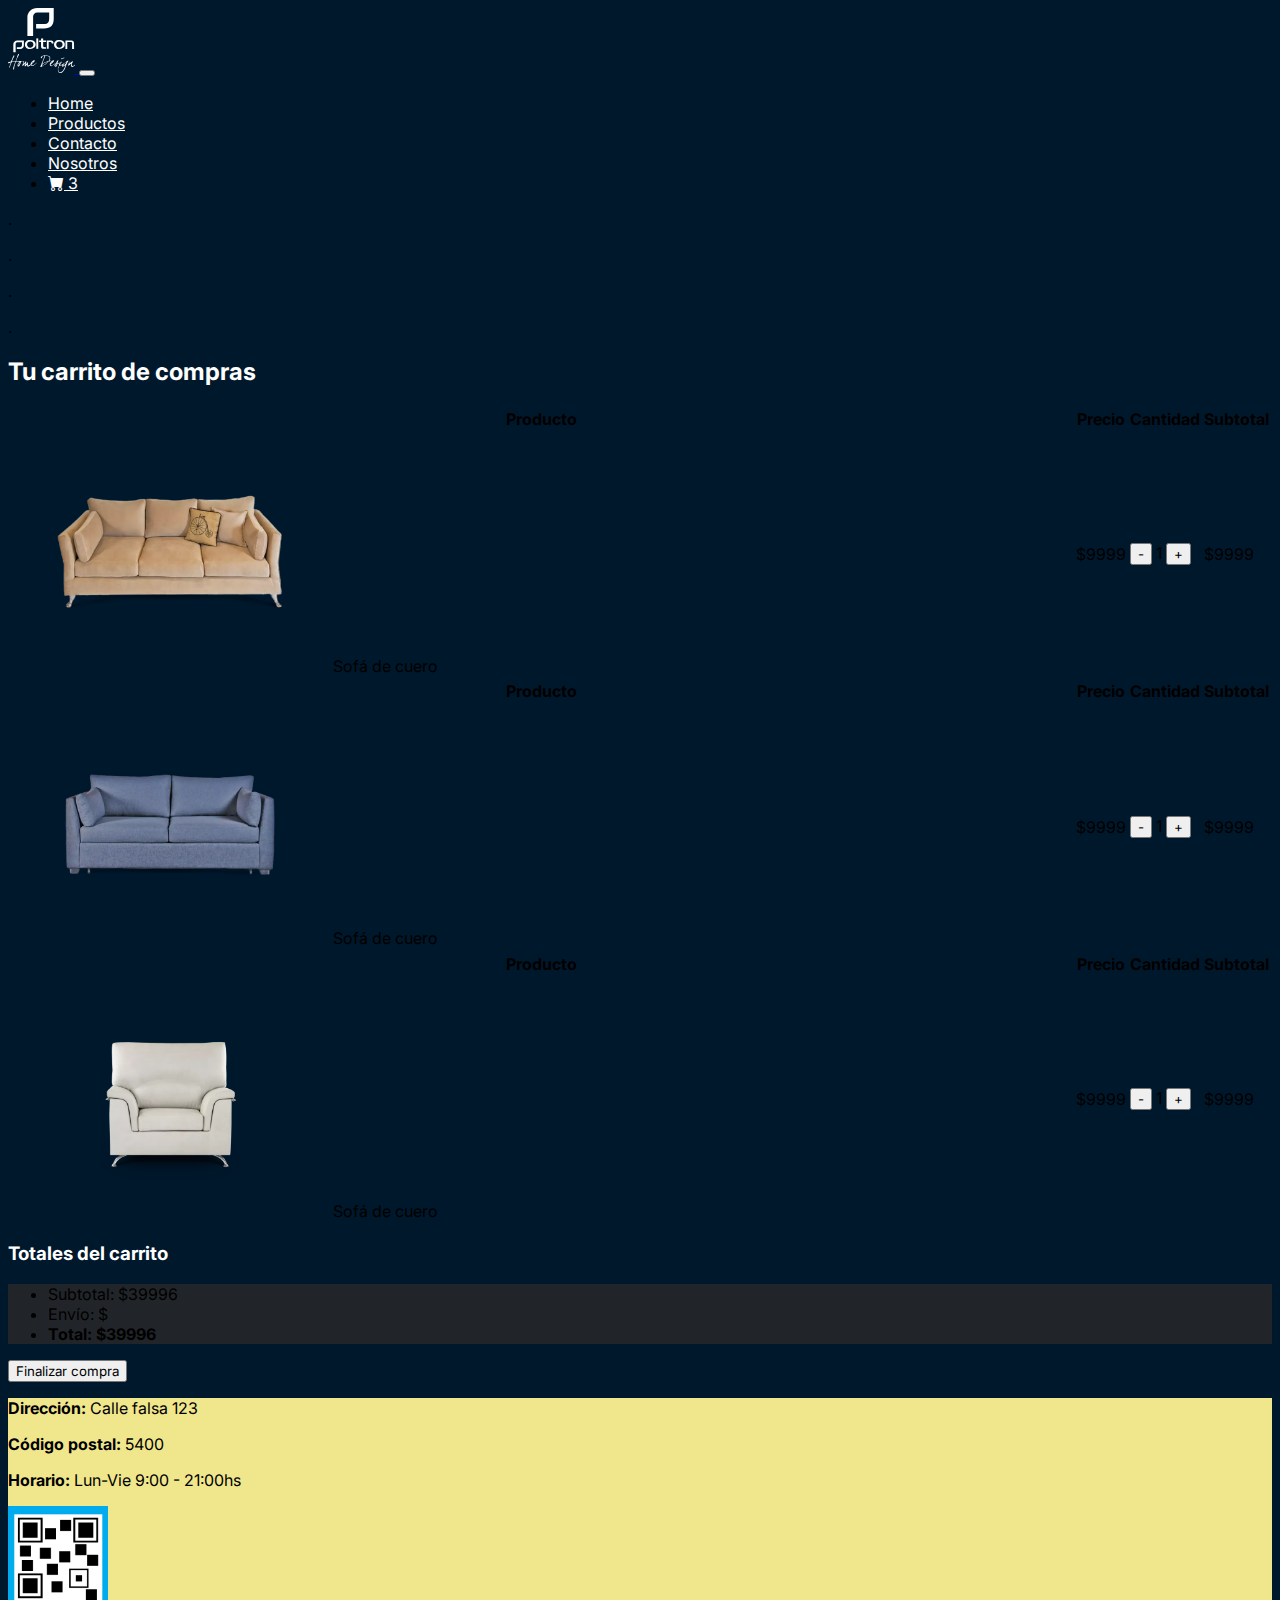
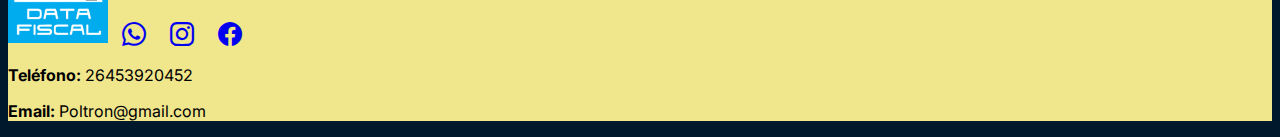
==== carrito.html @ 439a615e "Update carrito.html" ====
<!DOCTYPE html>
<html lang="en">
<head>
    <meta charset="UTF-8">
    <meta name="viewport" content="width=device-width, initial-scale=1.0">
    <title>Poltron</title>
    <link href="https://cdn.jsdelivr.net/npm/bootstrap@5.3.1/dist/css/bootstrap.min.css" rel="stylesheet" integrity="sha384-4bw+/aepP/YC94hEpVNVgiZdgIC5+VKNBQNGCHeKRQN+PtmoHDEXuppvnDJzQIu9" crossorigin="anonymous">
    <link rel="stylesheet" href="https://cdn.jsdelivr.net/npm/bootstrap-icons@1.11.0/font/bootstrap-icons.css">
    <link rel="stylesheet" href="css/stylescar.css">
</head>
<body class="boddy">
    <nav class="navbar navbar-expand-lg fixed-top">
        <div class="container">
        <a href="#" class="navbar-brand "><img class="loguito" src="img/logo.svg" alt="" style="max-width: 1000px;"> </a>
        <button class="navbar-toggler" type="button" data-bs-toggle="collapse" data-bs-target="navbar-start" aria-controls="navbar-start" aria-expanded="false" aria-label="toggle-navigation ">
            <span class="navbar-toggler-icon"></span>
        </button>
        
            <div class="collapse navbar-collapse" id="navbar-start">
                <ul class="navbar-nav ms-auto mb-2 mb-lg-0">
                    <li class="nav-item">
                        <a href="index.html" class="nav-link">Home</a>
                    </li>
                    <li class="nav-item itembar">
                        <a href="productos.html" class="nav-link">Productos</a>
                    </li>
                    <li class="nav-item itembar">
                        <a href="contactos.html" class="nav-link">Contacto</a>
                    </li>
                    <li class="nav-item itembar">
                      <a href="nosotros.html" class="nav-link">Nosotros</a>
                      <li class="nav-item">
                        <a class="nav-link" href="#">
                          <i class="bi 
               bi-cart-fill"></i>
                          <span class="badge bg-danger">3</span>
                        </a>
                      </li>

                </ul>
            </div>
        </div>

    </nav>
    <div class="background">
      <p style="color: black;">.</p>
      <p style="color: black;">.</p>
      <p style="color: black;">.</p>
      <p style="color: black;">.</p>
    </div>

    <div class="container">
      <div class="row">
        <div class="col-md-8">
          <h2 style="color: #fff;">Tu carrito de compras</h2>
          <table class="table">
            <thead>
              <tr>
                <th >Producto</th>
                <th >Precio</th>
                <th >Cantidad</th>
                <th >Subtotal</th>
              </tr>
            </thead>
            <tbody>
              <tr>
                <td>  
    
                  <img src="img/luzio.webp" alt="Producto 1">
                  <span>Sofá de cuero</span>
                </td>
                <td>$9999</td>
                <td>
                  <button class="btn btn-sm btn-danger">-</button>
                  <span>1</span>
                  <button class="btn btn-sm btn-success">+</button>
                </td>
                <td>$9999</td>
              </tr>
              </tbody>
          </table><table class="table">
            <thead>
              <tr>
                <th >Producto</th>
                <th >Precio</th>
                <th >Cantidad</th>
                <th >Subtotal</th>
              </tr>
            </thead>
            <tbody>
              <tr>
                <td>  
    
                  <img src="img/sabana.webp" alt="Producto 1">
                  <span>Sofá de cuero</span>
                </td>
                <td>$9999</td>
                <td>
                  <button class="btn btn-sm btn-danger">-</button>
                  <span>1</span>
                  <button class="btn btn-sm btn-success">+</button>
                </td>
                <td>$9999</td>
              </tr>
              </tbody>
          </table><table class="table">
            <thead>
              <tr>
                <th >Producto</th>
                <th >Precio</th>
                <th >Cantidad</th>
                <th >Subtotal</th>
              </tr>
            </thead>
            <tbody>
              <tr>
                <td>  
    
                  <img src="img/perla.webp" alt="Producto 1">
                  <span>Sofá de cuero</span>
                </td>
                <td>$9999</td>
                <td>
                  <button class="btn btn-sm btn-danger">-</button>
                  <span>1</span>
                  <button class="btn btn-sm btn-success">+</button>
                </td>
                <td>$9999</td>
              </tr>
              </tbody>
          </table>
        </div>
        <div class="col-md-4">
          <h3 style="color: #fff;">Totales del carrito</h3>
          <ul class="list-group">
            <li class="list-group-item">Subtotal: $39996</li>
            <li class="list-group-item">Envío: $</li>
            <li class="list-group-item"><strong>Total: $39996</strong></li>
          </ul>
          <button class="btn btn-primary">Finalizar compra</button>
        </div>
      </div>
    </div>
        
    
    <footer class="container-fluid text-dark footerr">
            <div class="row">
                <div class="col-md-6">
                    <p><strong>Dirección:</strong> Calle falsa 123</p>
                    <p><strong>Código postal:</strong> 5400</p>
                    <p><strong>Horario:</strong> Lun-Vie 9:00 - 21:00hs</p>
                </div>
                <div class="col-md-6 text-end">
                    <img src="img/Captura de pantalla 2024-11-04 164304.png" alt="Código QR" width="100" >
                    <a href="#" class="social-icon"><i class="bi bi-whatsapp"></i></a>
                    <a href="#" class="social-icon"><i class="bi bi-instagram"></i></a>
                    <a href="#" class="social-icon"><i class="bi  
         bi-facebook"></i></a>
                    <p><strong>Teléfono:</strong> 26453920452</p>
                    <p><strong>Email:</strong> Poltron@gmail.com</p>
                </div>
            </div>
        </footer>


    
    <script src="https://cdn.jsdelivr.net/npm/bootstrap@5.3.1/dist/js/bootstrap.bundle.min.js" integrity="sha384-HwwvtgBNo3bZJJLYd8oVXjrBZt8cqVSpeBNS5n7C8IVInixGAoxmnlMuBnhbgrkm" crossorigin="anonymous"></script>

</body>
</html>
---- css/stylescar.css ----
@import url('https://fonts.googleapis.com/css2?family=Inter:ital,opsz,wght@0,14..32,100..900;1,14..32,100..900&display=swap');
@import url('https://fonts.googleapis.com/css2?family=Alata&family=Inter:ital,opsz,wght@0,14..32,100..900;1,14..32,100..900&display=swap');
*{
  font-family: "Inter", serif;
  box-sizing: border-box;
}


.navbar{
}
.nav-link {
  color: #ffffff; 
}
.frame{
  height:30vh;
}
.boddy{
  background-color:#00182C;
}
.reseña{
  color: #DE9F0E
}
.containerr {
  position: relative;
  background-color: #F0E68C;
  padding: 20px;
}
.containerrr{
  background-color: #00182C;
  color: #fff;
  
}
.arrow {
  position: absolute;
  top: 50%;
  transform: translateY(-50%);
  font-size: 3rem;
  color: #333;
  cursor: pointer;
}

.left {
  left: 20px;
}

.right {
  right: 20px;
}

.image-container {
  position: relative;
  border-radius: 50%;
  overflow: hidden;
}

.image-container img {
  width: 100%;
  height: 100%;
  object-fit: cover;
}
.social-icon {
  margin: 0 10px;
  font-size: 24px;
}
.footerr{
  background-color: #F0E68C;
}

.hero {
  position: relative;
  text-align: center; 
}

.hero-text {
  position: absolute;
  top: 50%;
  left: 50%;
  transform: translate(-50%, -50%);
  color: #DE9F0E; 
  font-family: "Alata", sans-serif !important;
  font-size: 4rem;
  z-index: 1; 
}.hero-text h1{
  
  font-family: "Alata", sans-serif !important;
   
}
.list-group {
  background-color: #212529; 
  border: none;
}

.list-group-item {
  border: none;
}
.product-container {
  display: grid;
  grid-template-columns: repeat(3, 1fr); /* 3 columnas de igual ancho */
  gap: 20px; /* Espacio entre elementos */
  justify-self:center;
}.product-containerr {
  display: grid;
  grid-template-columns: repeat(3, 1fr); /* 3 columnas de igual ancho */
  gap: 20px; /* Espacio entre elementos */
  justify-self: center;
}.product-containerrr {
  display: grid;
  grid-template-columns: repeat(3, 1fr); /* 3 columnas de igual ancho */
  gap: 20px; /* Espacio entre elementos */
  justify-self: center;
}.product-containerrrr {
  display: grid;
  grid-template-columns: repeat(3, 1fr); /* 3 columnas de igual ancho */
  gap: 20px; /* Espacio entre elementos */
  justify-self: center;
}.product-containerrrrr {
  display: grid;
  grid-template-columns: repeat(3, 1fr); /* 3 columnas de igual ancho */
  gap: 20px; /* Espacio entre elementos */
  justify-self: center;
}.product-containerrrrrr {
  display: grid;
  grid-template-columns: repeat(3, 1fr); /* 3 columnas de igual ancho */
  gap: 20px; /* Espacio entre elementos */
  justify-self: center;
}

.product {
  border: 1px solid #ccc;
  padding: 20px;
  text-align: center;
  background-color: #DE9F0E;
}

img{
    
  max-width: 30%;
}

.pagination {
  text-align: center;
  margin-top: 20px;
}

.pagination a {
  display: flex;
  justify-content: center;
  align-items: center;
  padding: 10px;
  background-color: #f1f1f1;
  border: 1px solid #ddd;
  margin:2em auto;
  text-decoration: none;
}
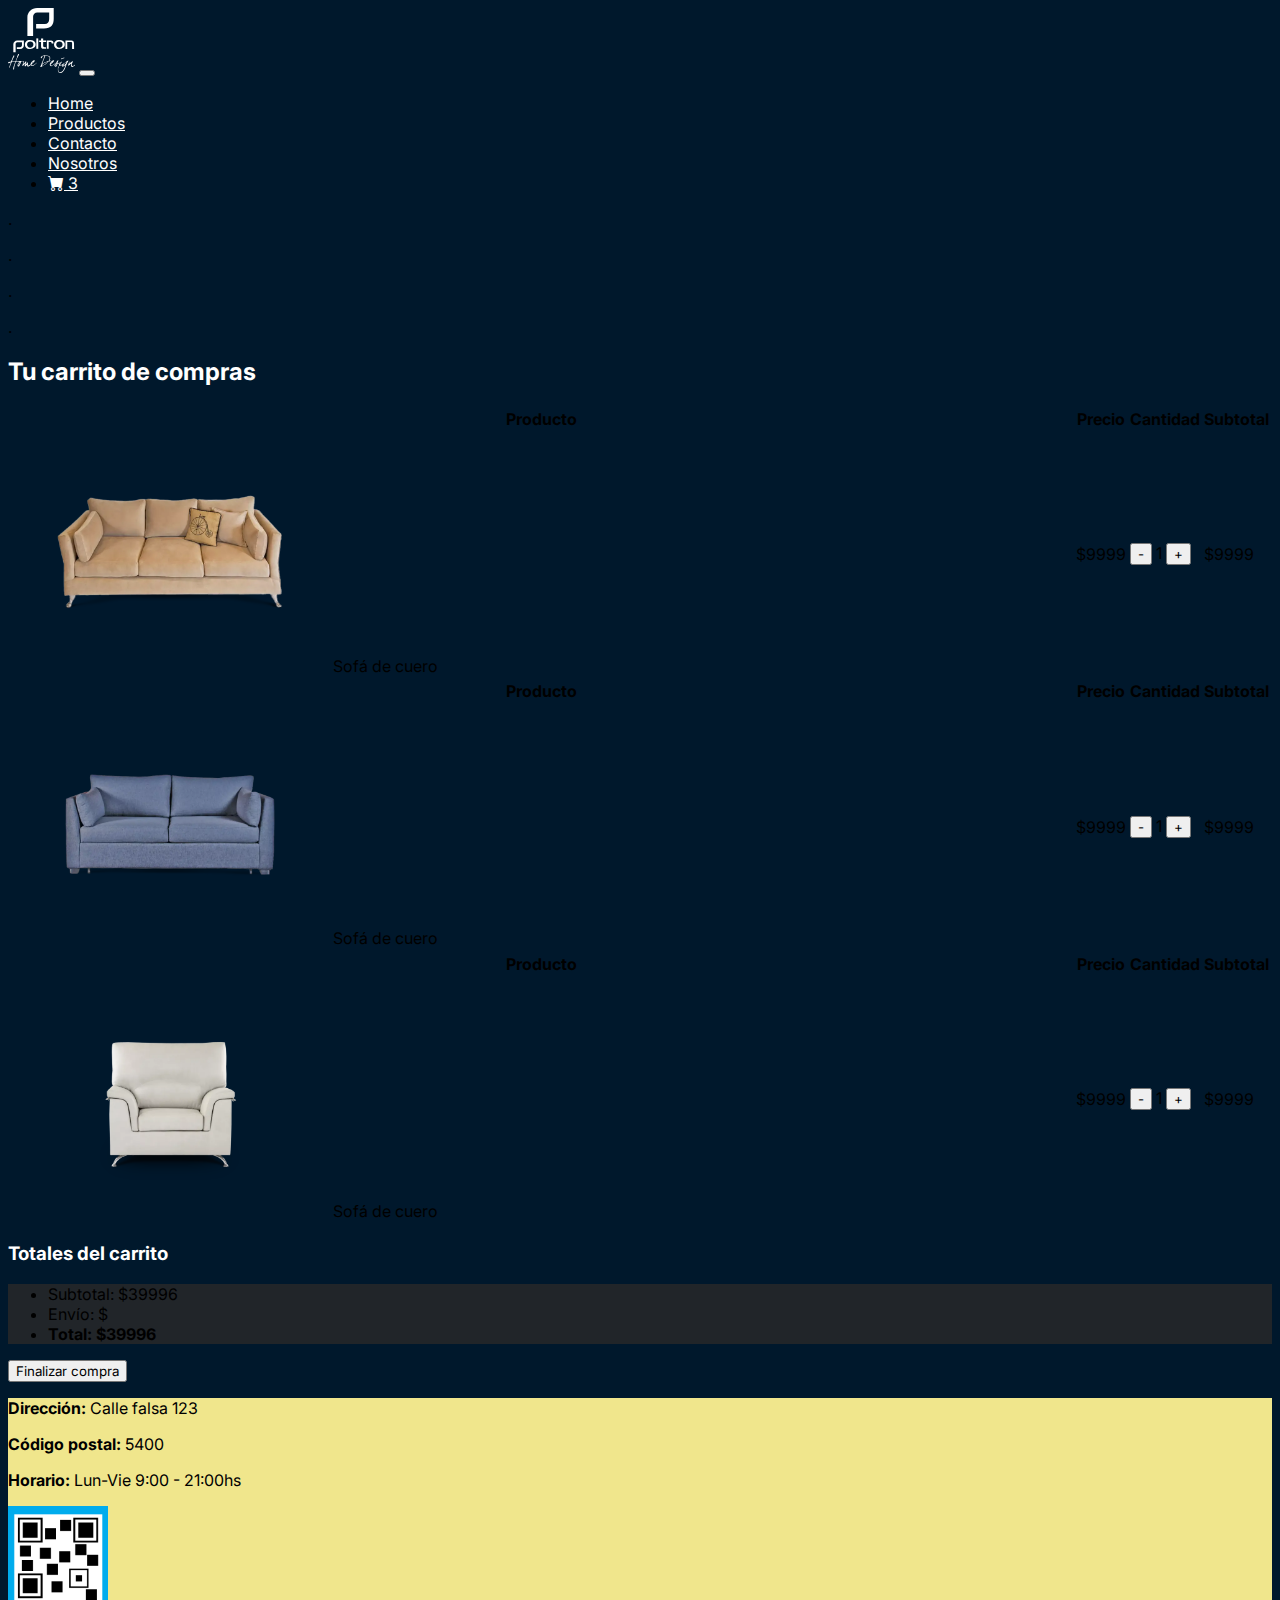
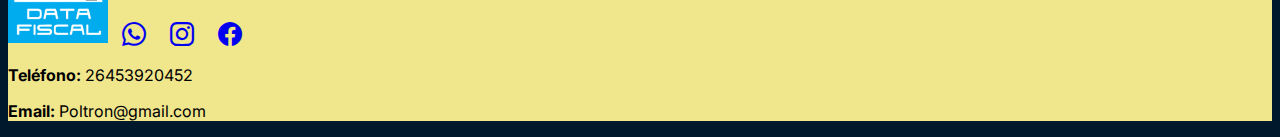
==== commit 2a94f4a8: "ultimo update" ====
--- a/carrito.html
+++ b/carrito.html
@@ -9,39 +9,37 @@
     <link rel="stylesheet" href="css/stylescar.css">
 </head>
 <body class="boddy">
-    <nav class="navbar navbar-expand-lg fixed-top">
-        <div class="container">
-        <a href="#" class="navbar-brand "><img class="loguito" src="img/logo.svg" alt="" style="max-width: 1000px;"> </a>
-        <button class="navbar-toggler" type="button" data-bs-toggle="collapse" data-bs-target="navbar-start" aria-controls="navbar-start" aria-expanded="false" aria-label="toggle-navigation ">
-            <span class="navbar-toggler-icon"></span>
-        </button>
-        
-            <div class="collapse navbar-collapse" id="navbar-start">
-                <ul class="navbar-nav ms-auto mb-2 mb-lg-0">
-                    <li class="nav-item">
-                        <a href="index.html" class="nav-link">Home</a>
-                    </li>
-                    <li class="nav-item itembar">
-                        <a href="productos.html" class="nav-link">Productos</a>
-                    </li>
-                    <li class="nav-item itembar">
-                        <a href="contactos.html" class="nav-link">Contacto</a>
-                    </li>
-                    <li class="nav-item itembar">
-                      <a href="nosotros.html" class="nav-link">Nosotros</a>
-                      <li class="nav-item">
-                        <a class="nav-link" href="#">
-                          <i class="bi 
-               bi-cart-fill"></i>
-                          <span class="badge bg-danger">3</span>
-                        </a>
-                      </li>
-
-                </ul>
-            </div>
-        </div>
-
-    </nav>
+  <nav class="navbar navbar-expand-lg fixed-top">
+    <div class="container">
+      <a class="navbar-brand" href="#"><img src="img/logo.svg" alt=""></a>
+      <button class="navbar-toggler" type="button" data-bs-toggle="collapse" data-bs-target="#navbarNav" aria-controls="navbarNav" aria-expanded="false" aria-label="Toggle navigation">
+        <span class="navbar-toggler-icon"></span>
+      </button>
+      <div class="collapse navbar-collapse" id="navbarNav">
+        <ul class="navbar-nav ms-auto mb-2 mb-lg-0">
+          <li class="nav-item">
+            <a class="nav-link" aria-current="page" href="#">Home</a>
+          </li>
+          <li class="nav-item">
+            <a class="nav-link" href="productos.html">Productos</a>
+          </li>
+          <li class="nav-item">
+            <a class="nav-link" href="contactos.html">Contacto</a>
+          </li>
+          <li class="nav-item">
+            <a class="nav-link" href="nosotros.html">Nosotros</a>
+          </li>
+          <li class="nav-item">
+            <a class="nav-link" href="carrito.html">
+              <i class="bi 
+   bi-cart-fill"></i>
+              <span class="badge bg-danger">3</span>
+            </a>
+          </li>
+        </ul>
+      </div>
+    </div>
+  </nav>
     <div class="background">
       <p style="color: black;">.</p>
       <p style="color: black;">.</p>
@@ -162,8 +160,6 @@
             </div>
         </footer>
 
-
-    
     <script src="https://cdn.jsdelivr.net/npm/bootstrap@5.3.1/dist/js/bootstrap.bundle.min.js" integrity="sha384-HwwvtgBNo3bZJJLYd8oVXjrBZt8cqVSpeBNS5n7C8IVInixGAoxmnlMuBnhbgrkm" crossorigin="anonymous"></script>
 
 </body>
--- a/css/stylescar.css
+++ b/css/stylescar.css
@@ -6,8 +6,7 @@
 }
 
 
-.navbar{
-}
+
 .nav-link {
   color: #ffffff; 
 }
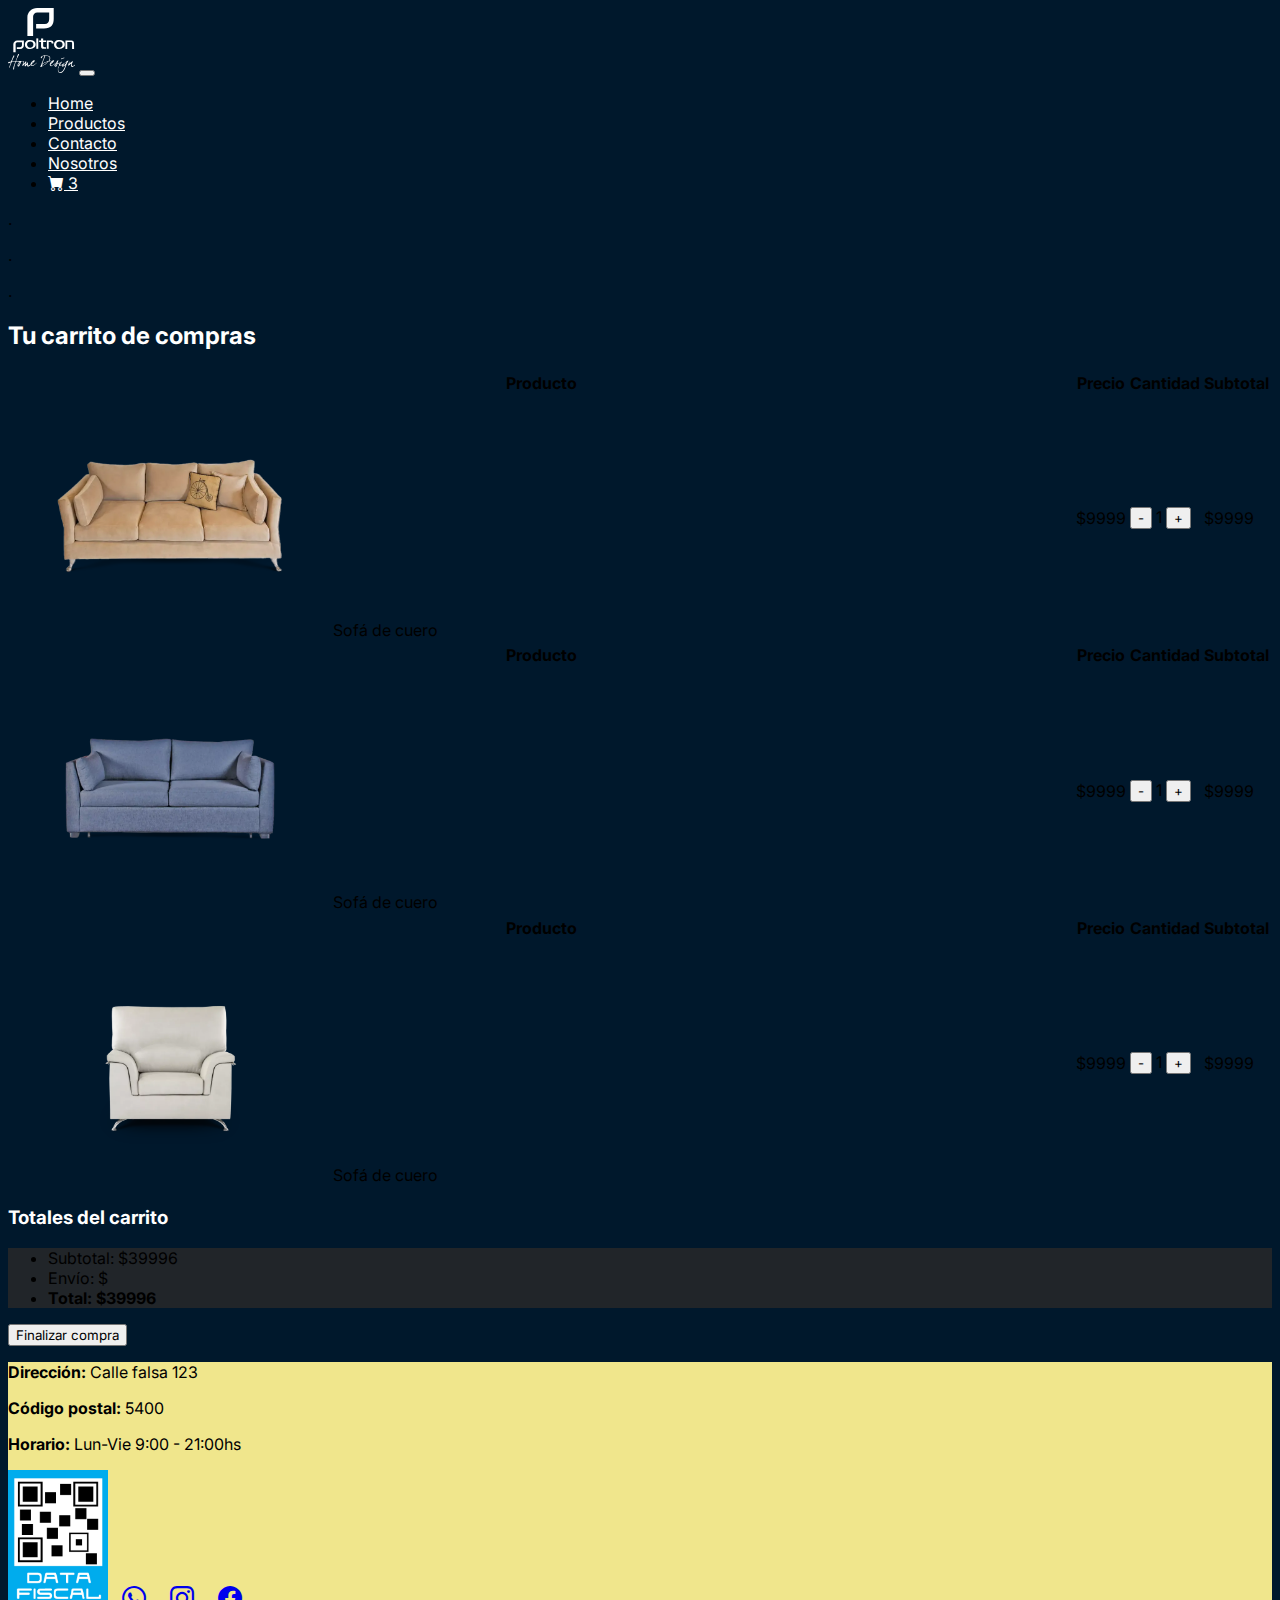
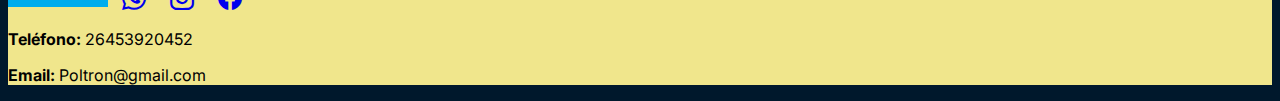
==== commit 7be53678: "update" ====
--- a/carrito.html
+++ b/carrito.html
@@ -18,7 +18,7 @@
       <div class="collapse navbar-collapse" id="navbarNav">
         <ul class="navbar-nav ms-auto mb-2 mb-lg-0">
           <li class="nav-item">
-            <a class="nav-link" aria-current="page" href="#">Home</a>
+            <a class="nav-link" aria-current="page" href="index.html">Home</a>
           </li>
           <li class="nav-item">
             <a class="nav-link" href="productos.html">Productos</a>
@@ -42,7 +42,7 @@
   </nav>
     <div class="background">
       <p style="color: black;">.</p>
-      <p style="color: black;">.</p>
+      <p style="color: black;"></p>
       <p style="color: black;">.</p>
       <p style="color: black;">.</p>
     </div>
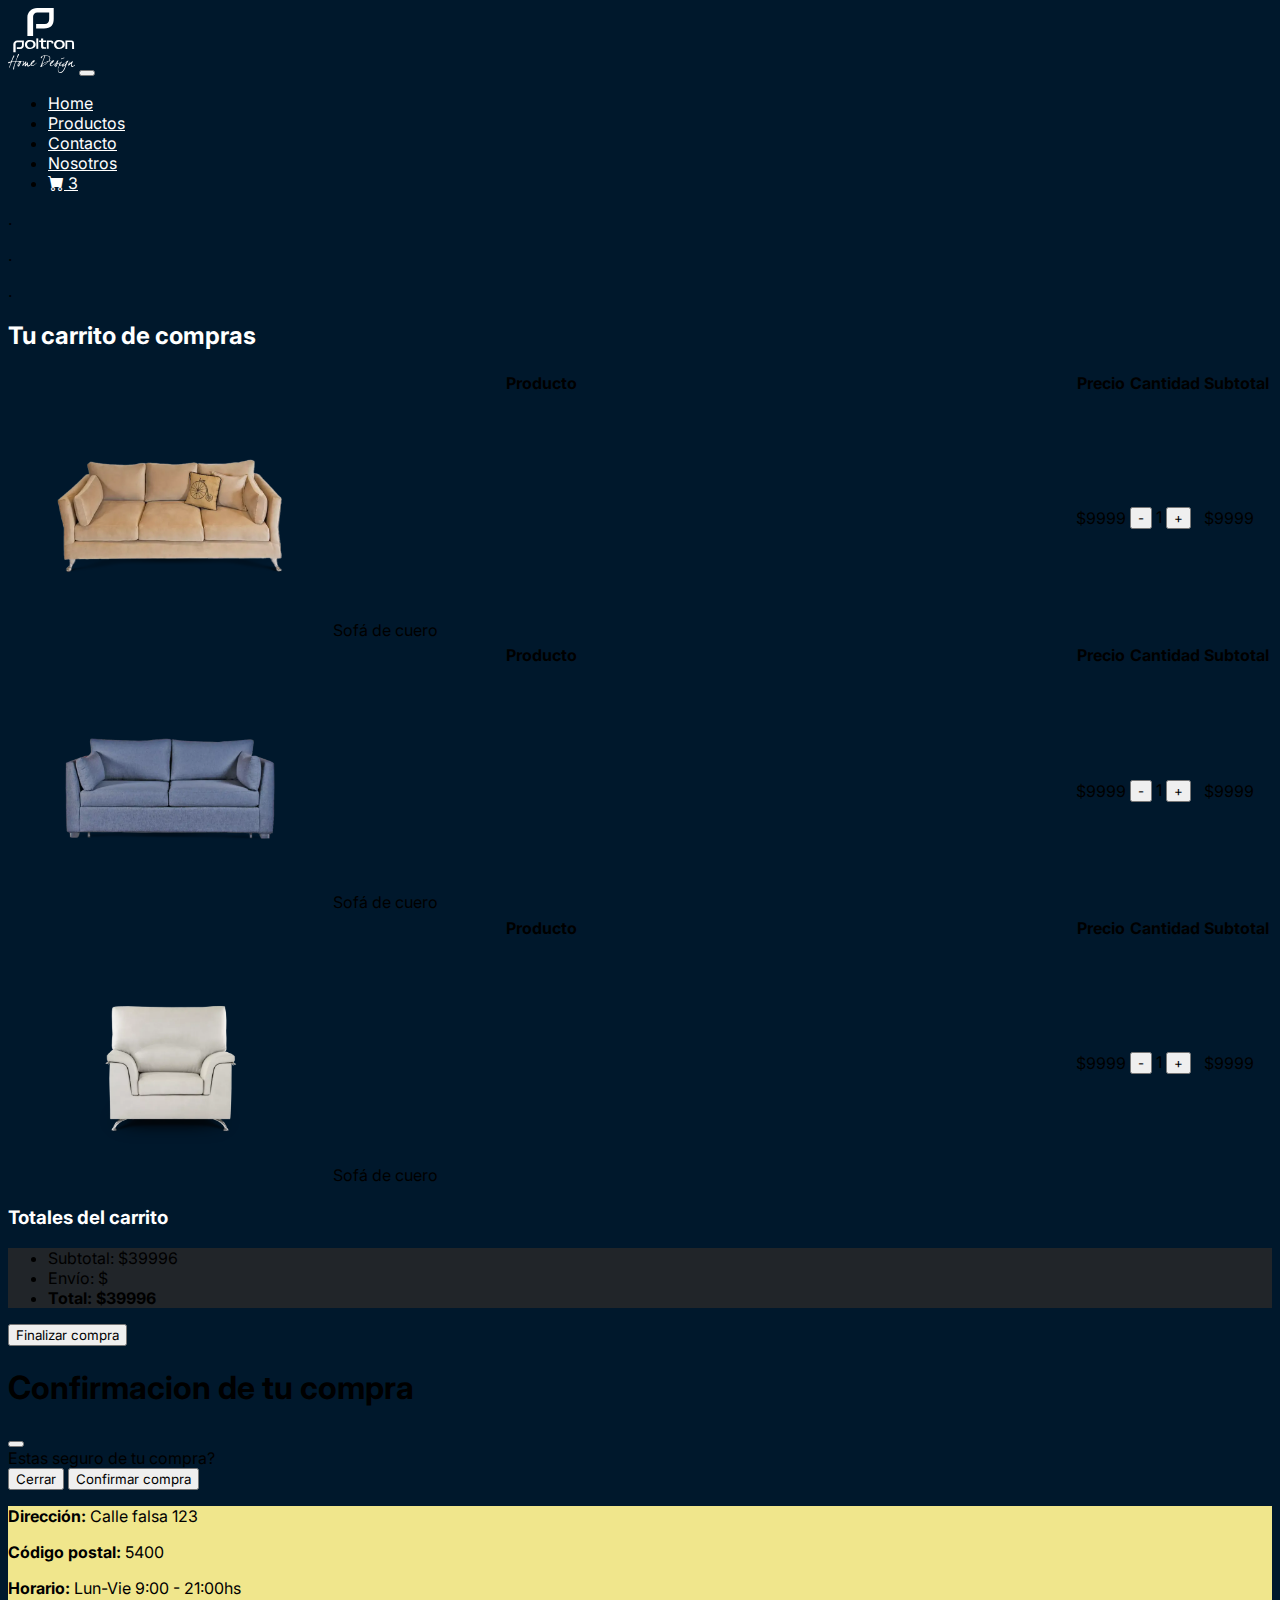
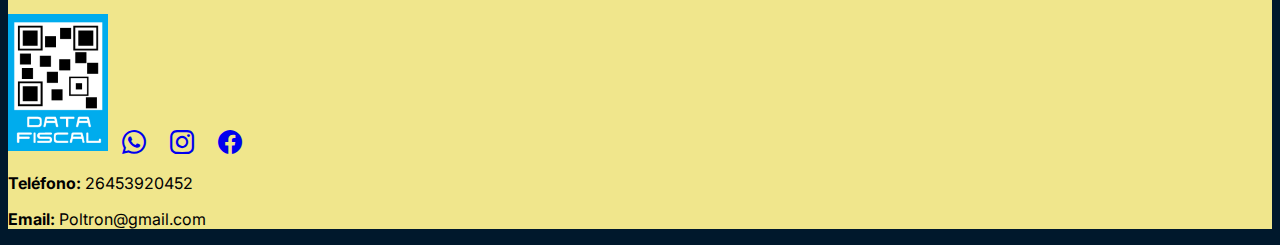
==== commit 34a21e32: "u" ====
--- a/carrito.html
+++ b/carrito.html
@@ -135,7 +135,29 @@
             <li class="list-group-item">Envío: $</li>
             <li class="list-group-item"><strong>Total: $39996</strong></li>
           </ul>
-          <button class="btn btn-primary">Finalizar compra</button>
+          
+          <button type="button" class="btn btn-primary" data-bs-toggle="modal" data-bs-target="#exampleModal">
+            Finalizar compra
+          </button>
+          
+          <!-- Modal -->
+          <div class="modal fade" id="exampleModal" tabindex="-1" aria-labelledby="exampleModalLabel" aria-hidden="true">
+            <div class="modal-dialog">
+              <div class="modal-content">
+                <div class="modal-header">
+                  <h1 class="modal-title fs-5" id="exampleModalLabel">Confirmacion de tu compra</h1>
+                  <button type="button" class="btn-close" data-bs-dismiss="modal" aria-label="Close"></button>
+                </div>
+                <div class="modal-body">
+                  Estas seguro de tu compra?
+                </div>
+                <div class="modal-footer">
+                  <button type="button" class="btn btn-secondary" data-bs-dismiss="modal">Cerrar</button>
+                  <button type="button" class="btn btn-primary">Confirmar compra</button>
+                </div>
+              </div>
+            </div>
+          </div>
         </div>
       </div>
     </div>
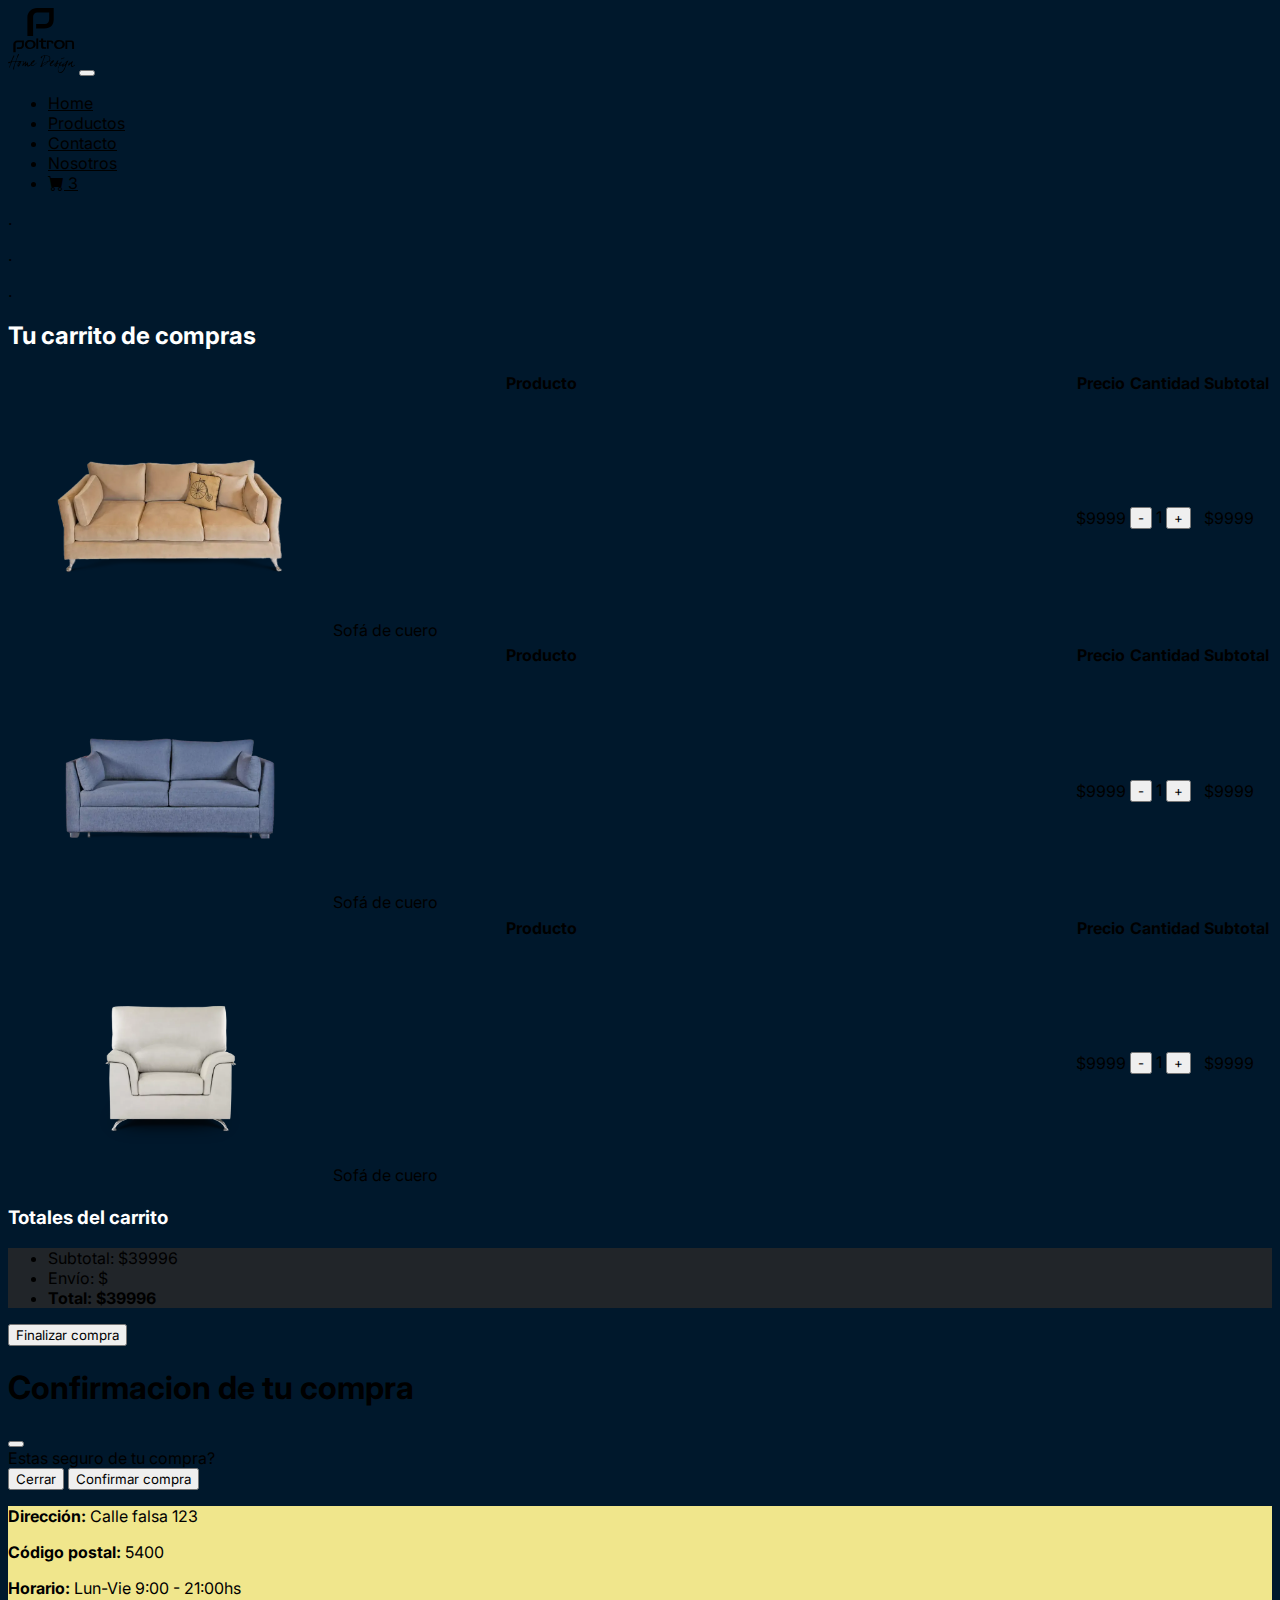
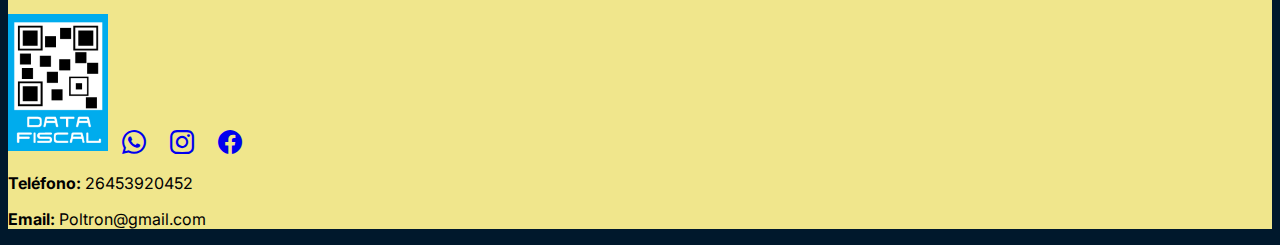
==== commit ca7f2fa7: "nav commit" ====
--- a/carrito.html
+++ b/carrito.html
@@ -18,19 +18,19 @@
       <div class="collapse navbar-collapse" id="navbarNav">
         <ul class="navbar-nav ms-auto mb-2 mb-lg-0">
           <li class="nav-item">
-            <a class="nav-link" aria-current="page" href="index.html">Home</a>
+            <a class="nav-link" aria-current="page" style="color:black;" href="index.html">Home</a>
           </li>
           <li class="nav-item">
-            <a class="nav-link" href="productos.html">Productos</a>
+            <a class="nav-link" style="color:black;" href="productos.html">Productos</a>
           </li>
           <li class="nav-item">
-            <a class="nav-link" href="contactos.html">Contacto</a>
+            <a class="nav-link" style="color:black;" href="contactos.html">Contacto</a>
           </li>
           <li class="nav-item">
-            <a class="nav-link" href="nosotros.html">Nosotros</a>
+            <a class="nav-link" style="color:black;" href="nosotros.html">Nosotros</a>
           </li>
           <li class="nav-item">
-            <a class="nav-link" href="carrito.html">
+            <a class="nav-link" style="color:black;" href="carrito.html">
               <i class="bi 
    bi-cart-fill"></i>
               <span class="badge bg-danger">3</span>
--- a/css/stylescar.css
+++ b/css/stylescar.css
@@ -150,4 +150,7 @@
   border: 1px solid #ddd;
   margin:2em auto;
   text-decoration: none;
+}
+.bg-amarillo {
+  background-color: #ECCB7F; 
 }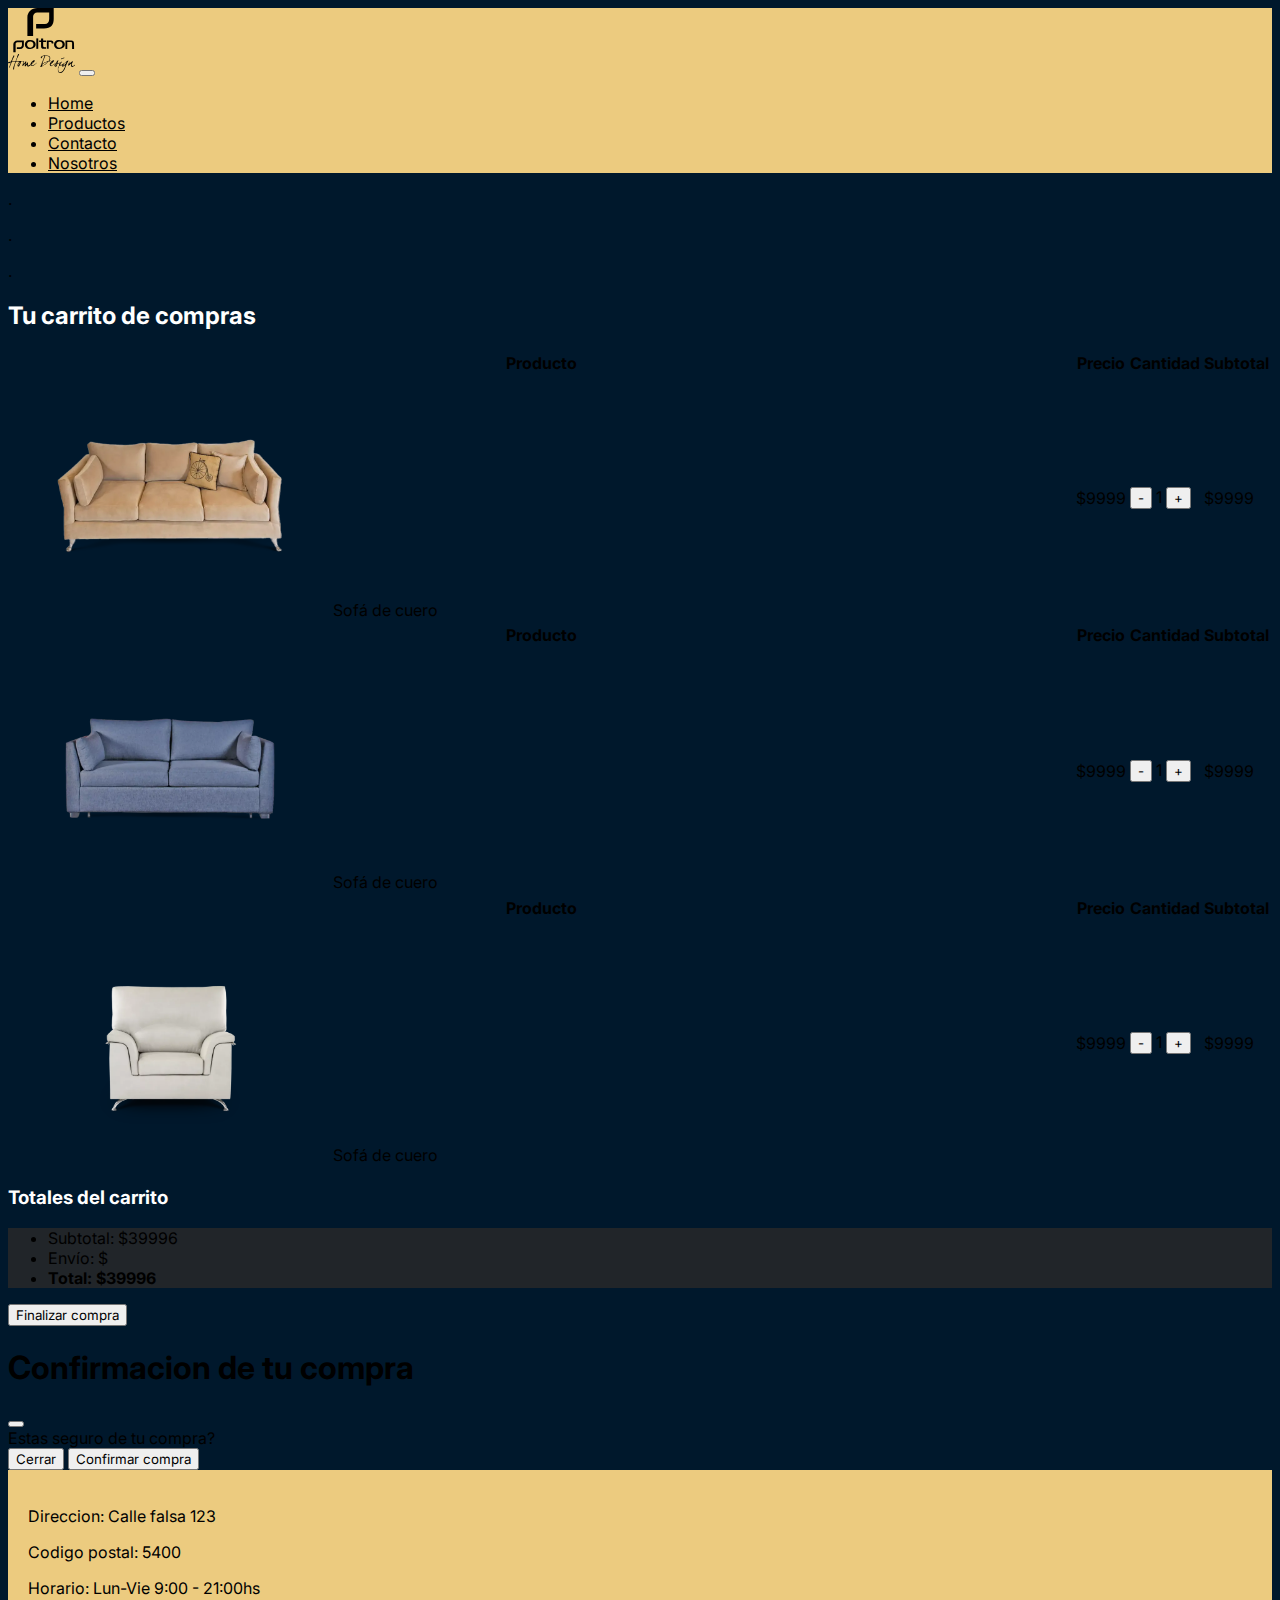
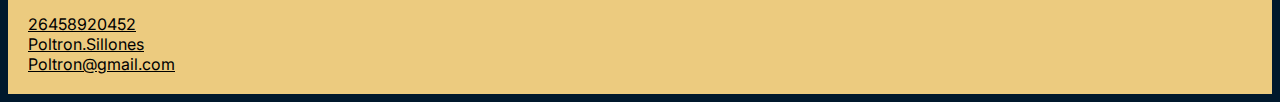
==== commit 24979069: "ultimo commit" ====
--- a/carrito.html
+++ b/carrito.html
@@ -9,9 +9,10 @@
     <link rel="stylesheet" href="css/stylescar.css">
 </head>
 <body class="boddy">
-  <nav class="navbar navbar-expand-lg fixed-top">
+  
+  <nav class="navbar navbar-expand-lg fixed-top bg-amarillo">
     <div class="container">
-      <a class="navbar-brand" href="#"><img src="img/logo.svg" alt=""></a>
+      <a class="navbar-brand" href="#"><img src="img/logo.svg" style="width: 100 !important; " alt=""></a>
       <button class="navbar-toggler" type="button" data-bs-toggle="collapse" data-bs-target="#navbarNav" aria-controls="navbarNav" aria-expanded="false" aria-label="Toggle navigation">
         <span class="navbar-toggler-icon"></span>
       </button>
@@ -29,17 +30,12 @@
           <li class="nav-item">
             <a class="nav-link" style="color:black;" href="nosotros.html">Nosotros</a>
           </li>
-          <li class="nav-item">
-            <a class="nav-link" style="color:black;" href="carrito.html">
-              <i class="bi 
-   bi-cart-fill"></i>
-              <span class="badge bg-danger">3</span>
-            </a>
-          </li>
+          
         </ul>
       </div>
     </div>
   </nav>
+
     <div class="background">
       <p style="color: black;">.</p>
       <p style="color: black;"></p>
@@ -47,9 +43,9 @@
       <p style="color: black;">.</p>
     </div>
 
-    <div class="container">
+    <div class="container" >
       <div class="row">
-        <div class="col-md-8">
+        <div class="col-md-8" >
           <h2 style="color: #fff;">Tu carrito de compras</h2>
           <table class="table">
             <thead>
@@ -64,7 +60,7 @@
               <tr>
                 <td>  
     
-                  <img src="img/luzio.webp" alt="Producto 1">
+                  <img src="img/luzio.webp" style="max-width: 30%;" alt="Producto 1">
                   <span>Sofá de cuero</span>
                 </td>
                 <td>$9999</td>
@@ -89,7 +85,7 @@
               <tr>
                 <td>  
     
-                  <img src="img/sabana.webp" alt="Producto 1">
+                  <img src="img/sabana.webp" alt="Producto 1" style="max-width: 30%;">
                   <span>Sofá de cuero</span>
                 </td>
                 <td>$9999</td>
@@ -114,7 +110,7 @@
               <tr>
                 <td>  
     
-                  <img src="img/perla.webp" alt="Producto 1">
+                  <img src="img/perla.webp" alt="Producto 1" style="max-width: 30%;">
                   <span>Sofá de cuero</span>
                 </td>
                 <td>$9999</td>
@@ -163,24 +159,46 @@
     </div>
         
     
-    <footer class="container-fluid text-dark footerr">
-            <div class="row">
-                <div class="col-md-6">
-                    <p><strong>Dirección:</strong> Calle falsa 123</p>
-                    <p><strong>Código postal:</strong> 5400</p>
-                    <p><strong>Horario:</strong> Lun-Vie 9:00 - 21:00hs</p>
-                </div>
-                <div class="col-md-6 text-end">
-                    <img src="img/Captura de pantalla 2024-11-04 164304.png" alt="Código QR" width="100" >
-                    <a href="#" class="social-icon"><i class="bi bi-whatsapp"></i></a>
-                    <a href="#" class="social-icon"><i class="bi bi-instagram"></i></a>
-                    <a href="#" class="social-icon"><i class="bi  
-         bi-facebook"></i></a>
-                    <p><strong>Teléfono:</strong> 26453920452</p>
-                    <p><strong>Email:</strong> Poltron@gmail.com</p>
-                </div>
-            </div>
-        </footer>
+    <footer>
+      <div class="footer">
+        <div class="container">
+         <div class="row">
+          <div class="col-md-6 contact-info">
+           <p>
+            Direccion: Calle falsa 123
+           </p>
+           <p>
+            Codigo postal: 5400
+           </p>
+           <p>
+            Horario: Lun-Vie 9:00 - 21:00hs
+           </p>
+          </div>
+          <div class="col-md-6 text-end">
+           <div class="social-icons">
+            <a href="tel:26458920452">
+             <i class="fas fa-phone">
+             </i>
+             26458920452
+            </a>
+            <br/>
+            <a href="https://www.facebook.com/Poltron.Sillones">
+             <i class="fab fa-facebook">
+             </i>
+             Poltron.Sillones
+            </a>
+            <br/>
+            <a href="mailto:Poltron@gmail.com">
+             <i class="fas fa-envelope">
+             </i>
+             Poltron@gmail.com
+            </a>
+           </div>
+          </div>
+         </div>
+        </div>
+       </div>
+  </footer>
 
     <script src="https://cdn.jsdelivr.net/npm/bootstrap@5.3.1/dist/js/bootstrap.bundle.min.js" integrity="sha384-HwwvtgBNo3bZJJLYd8oVXjrBZt8cqVSpeBNS5n7C8IVInixGAoxmnlMuBnhbgrkm" crossorigin="anonymous"></script>
 
--- a/css/stylescar.css
+++ b/css/stylescar.css
@@ -94,33 +94,33 @@
 }
 .product-container {
   display: grid;
-  grid-template-columns: repeat(3, 1fr); /* 3 columnas de igual ancho */
-  gap: 20px; /* Espacio entre elementos */
+  grid-template-columns: repeat(3, 1fr); 
+  gap: 20px; 
   justify-self:center;
 }.product-containerr {
   display: grid;
-  grid-template-columns: repeat(3, 1fr); /* 3 columnas de igual ancho */
-  gap: 20px; /* Espacio entre elementos */
+  grid-template-columns: repeat(3, 1fr);
+  gap: 20px; 
   justify-self: center;
 }.product-containerrr {
   display: grid;
-  grid-template-columns: repeat(3, 1fr); /* 3 columnas de igual ancho */
-  gap: 20px; /* Espacio entre elementos */
+  grid-template-columns: repeat(3, 1fr); 
+  gap: 20px; 
   justify-self: center;
 }.product-containerrrr {
   display: grid;
-  grid-template-columns: repeat(3, 1fr); /* 3 columnas de igual ancho */
-  gap: 20px; /* Espacio entre elementos */
+  grid-template-columns: repeat(3, 1fr); 
+  gap: 20px; 
   justify-self: center;
 }.product-containerrrrr {
   display: grid;
-  grid-template-columns: repeat(3, 1fr); /* 3 columnas de igual ancho */
-  gap: 20px; /* Espacio entre elementos */
+  grid-template-columns: repeat(3, 1fr); 
+  gap: 20px; 
   justify-self: center;
 }.product-containerrrrrr {
   display: grid;
-  grid-template-columns: repeat(3, 1fr); /* 3 columnas de igual ancho */
-  gap: 20px; /* Espacio entre elementos */
+  grid-template-columns: repeat(3, 1fr); 
+  gap: 20px; 
   justify-self: center;
 }
 
@@ -131,16 +131,24 @@
   background-color: #DE9F0E;
 }
 
-img{
-    
-  max-width: 30%;
-}
+
 
 .pagination {
   text-align: center;
   margin-top: 20px;
 }
-
+.footer {
+  background-color: #ECCB7F;
+  padding: 20px;
+  color: black;
+}
+.footer .contact-info {
+  margin-bottom: 10px;
+}
+.footer .social-icons a {
+  color: black;
+  margin-right: 10px;
+}
 .pagination a {
   display: flex;
   justify-content: center;
